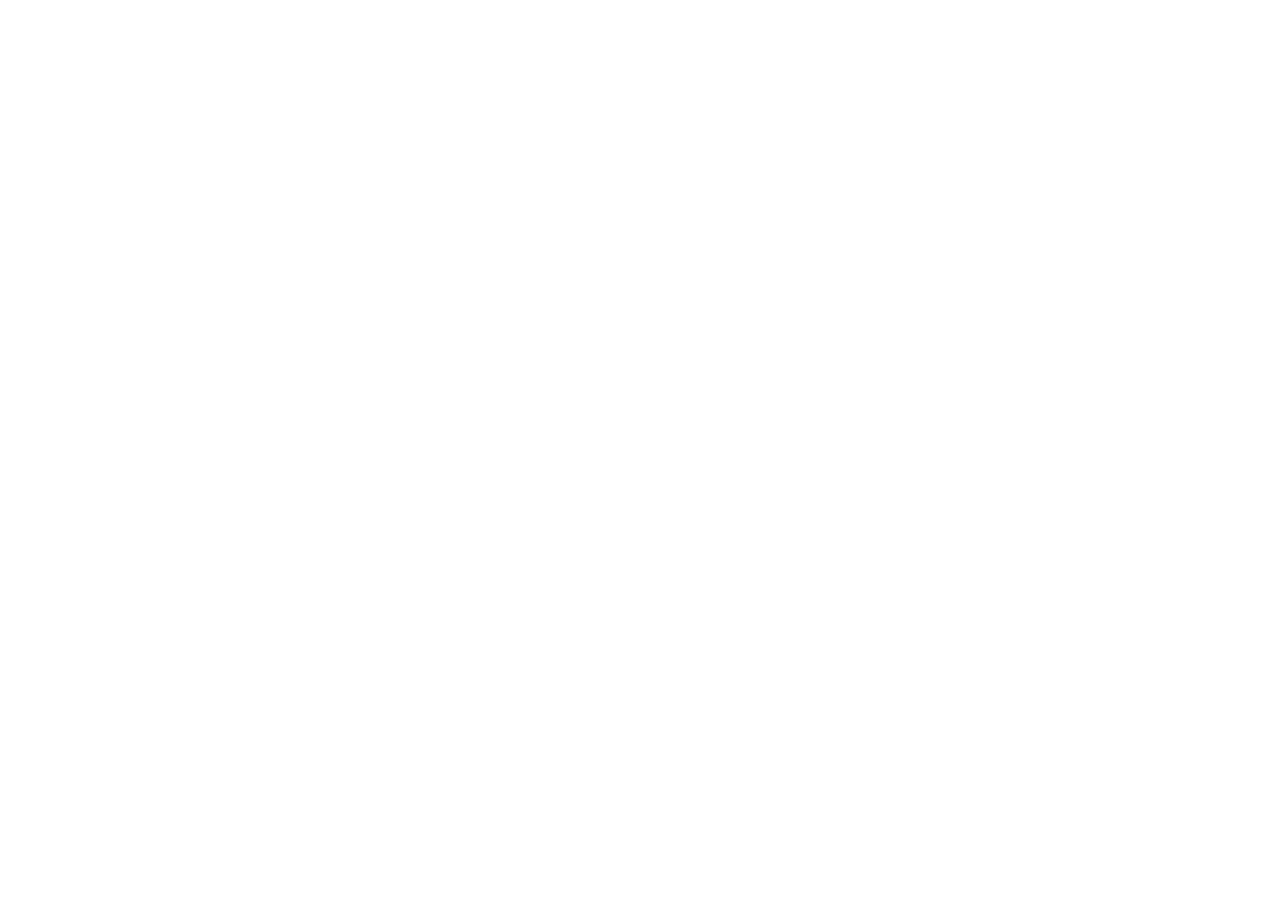
==== account.html @ 92887c5f "Add files via upload" ====
<!DOCTYPE html>
<html lang="en">
<head>
    <meta charset="UTF-8">
    <meta name="viewport" content="width=device-width, initial-scale=1.0">
    <title>Document</title>
</head>
<body>
    
</body>
</html>
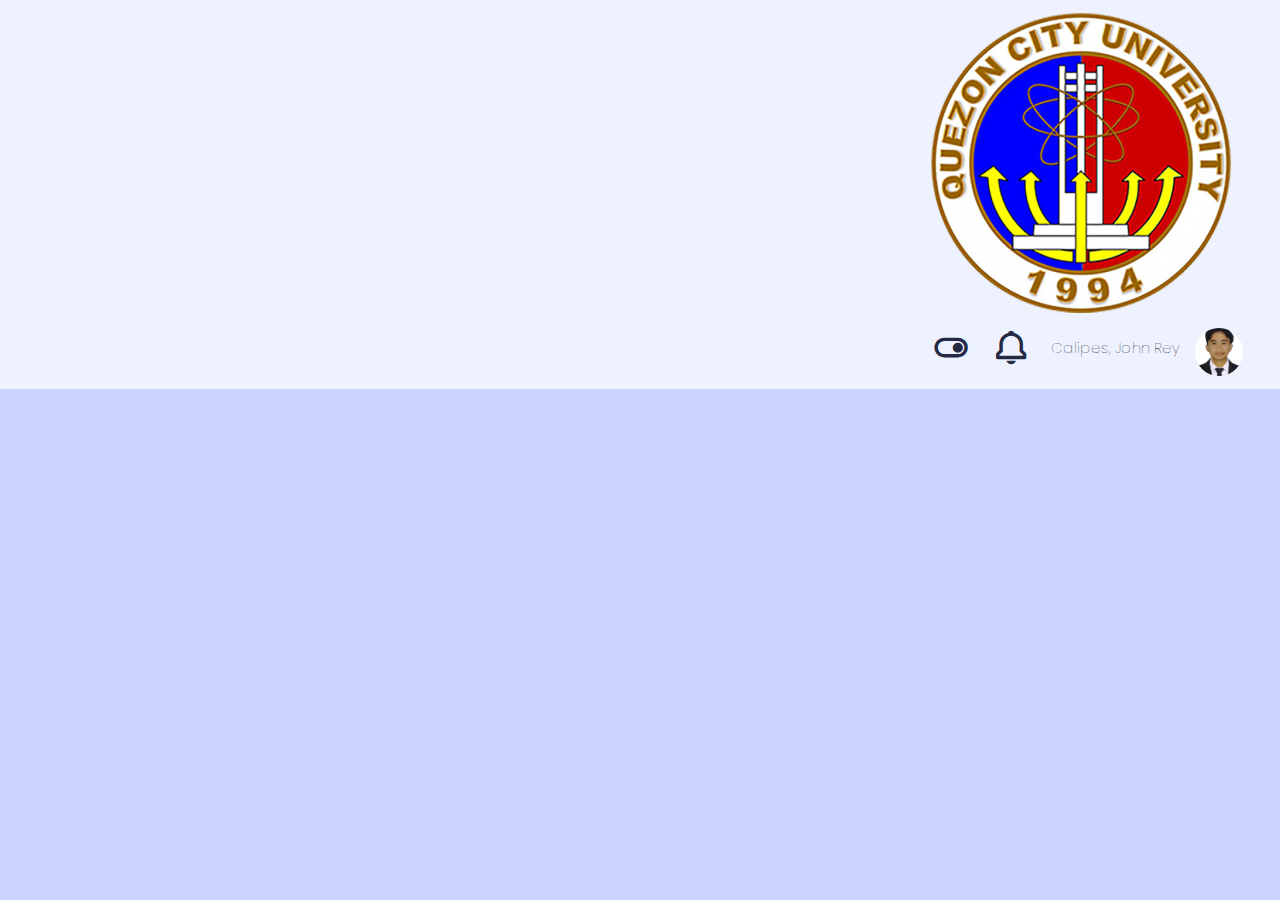
==== commit 15067a97: "Add files via upload" ====
--- a/account.html
+++ b/account.html
@@ -1,11 +1,33 @@
 <!DOCTYPE html>
 <html lang="en">
 <head>
-    <meta charset="UTF-8">
-    <meta name="viewport" content="width=device-width, initial-scale=1.0">
-    <title>Document</title>
+    <meta charset="UTF-8" />
+    <meta name="viewport" content="width=device-width, initial-scale=1.0" />
+    <title>Account</title>
+    <link rel="stylesheet" href="account.css" />
+    <link href='https://unpkg.com/boxicons@2.1.4/css/boxicons.min.css' rel='stylesheet'>
+    <link rel="stylesheet" href="https://fonts.googleapis.com/css2?family=Material+Symbols+Rounded:opsz,wght,FILL,GRAD@24,400,0,0" />
+    <link rel="icon" href="images/profile1.png">
 </head>
 <body>
-    
+    <header class="header">
+        <nav class="navbar">
+            <img src="/images/profile.png" alt="QCU Logo" class="qcu-logo">
+            <ul class="dropdown">
+                <li>
+                    <div class="user-icon-container">
+                        <i class='bx bx-toggle-right header-icons toggle-night-mode'></i>
+                        <i class='bx bx-bell header-icons notification'></i>
+                        <h3>Calipes, John Rey</h3>
+                        <img src="/images/profilepic.jpg" alt="Profile Picture" class="user-profile-image" id="userDropdownToggle">
+                        <div class="dropdown-content" id="userDropdown">
+                            <a href="/account.html"><i class='bx bxs-user-account'></i> Account</a>
+                            <a href="/index.html" class="logout-link"><i class='bx bx-log-out'></i> Logout</a>
+                        </div>
+                    </div>
+                </li>
+            </ul>
+        </nav>
+    </header>
 </body>
 </html>--- a/account.css
+++ b/account.css
@@ -0,0 +1,178 @@
+/* Importing Google Fonts - Poppins */
+@import url('https://fonts.googleapis.com/css2?family=Poppins:wght@400;500;600;700&display=swap');
+
+* {
+    margin: 0;
+    padding: 0;
+    box-sizing: border-box;
+    font-family: "Poppins", sans-serif;
+}
+
+:root {
+    --second-bg-color: #f0f0f0; /* Light gray background */
+    --bg-color: #333; /* Dark background for shadows */
+    --main-color: #05196e; /* Blue main color */
+    --text-color: #fff; /* White text color */
+
+    /* Night mode variables */
+    --night-bg: #333;
+    --night-text: #fff;
+    --night-second-bg: #222;
+    --night-header-bg: #222;
+    --night-icon-color: #fff;
+    --night-header-text: #fff;
+    --night-gradient-start: black; /* or #000 */
+    --night-gradient-end: black;   /* or #000 */
+}
+
+body {
+    min-height: 55vh;
+    background: #CBD4FF;
+    margin-top: 90px;
+    margin-left: 80px;
+    margin-bottom: 200px;
+    display: flex;
+    justify-content: center;
+    align-items: center;
+    transition: background-color 0.3s, color 0.3s; /* Smooth transitions */
+}
+
+body.night-mode {
+  background: linear-gradient(var(--night-gradient-start), var(--night-gradient-end));
+  color: var(--night-text);
+}
+
+body.night-mode .portfolio {
+    background-color: var(--night-second-bg);
+}
+
+body.night-mode .box-dashboard {
+    background-color: var(--night-second-bg);
+    color: var(--night-text);
+}
+
+body.night-mode .box-dashboard h2,
+body.night-mode .box-dashboard p {
+    color: var(--night-text);
+}
+
+.header {
+    width: 100%;
+    position: fixed;
+    top: 0;
+    right: 0;
+    background-color: #EEF2FF;
+    display: flex;
+    align-items: center;
+    justify-content: right;
+    z-index: 1;
+    padding: .8rem;
+    transition: background-color 0.3s; /* Smooth transitions */
+}
+
+body.night-mode .header{
+    background-color: var(--night-header-bg);
+}
+
+
+
+.header h3 {
+  margin-right: 15px;
+  font-size: 15px;
+  font-weight: 100;
+  transition: color 0.3s;
+}
+    .header h3:hover{
+        box-shadow: 0 2px #000; /* 2px offset in x and y direction*/
+    }
+
+body.night-mode .header h1{
+    color: var(--night-header-text);
+}
+
+.user-icon-container {
+    display: flex;
+    align-items: center;
+}
+
+.header-icons {
+    font-size: 40px;
+    color: #242a44;
+    margin-right: 20px;
+    cursor: pointer;
+    transition: color 0.3s;
+}
+
+body.night-mode .header-icons {
+    color: var(--night-icon-color);
+}
+
+.dropdown {
+    list-style: none;
+    padding: 0;
+    margin: 0;
+}
+.dropdown-content {
+  display: none;
+  position: absolute;
+  background-color: #05196e;
+  min-width: 160px;
+  box-shadow: 0px 8px 16px 0px rgba(0,0,0,0.2);
+  z-index: 1;
+  right: 0;
+  border-radius: 10px;
+  top: 100%; /* Position the dropdown below the image */
+  margin-top: 5px; /* Add some space between the image and dropdown */
+}
+
+.user-profile-container {
+    position: relative;
+    display: flex;
+}
+
+.user-profile-image {
+    width: 48px;
+    height: 48px;
+    border-radius: 50%;
+    cursor: pointer;
+    object-fit: cover;
+    margin-top: 0.5rem;
+    margin-right: 1.5rem;
+}
+
+.user-profile-image:hover {
+    box-shadow: 0px 5px 30px 0px rgba(76, 74, 78, 0.925);
+}
+
+.dropdown-content {
+    display: none;
+    position: absolute;
+    background-color: #05196e;
+    min-width: 160px;
+    box-shadow: 0px 8px 16px 0px rgba(0, 0, 0, 0.2);
+    z-index: 1;
+    right: 0;
+    border-radius: 10px;
+    transition: background-color 0.3s;
+}
+
+body.night-mode .dropdown-content{
+    background-color: var(--night-second-bg);
+}
+
+.dropdown-content a {
+    color: #F1F3FF;
+    padding: 12px 16px;
+    text-decoration: none;
+    display: block;
+    transition: background-color 0.3s, color 0.3s;
+}
+
+.dropdown-content a:hover {
+    background-color: white;
+    color: #05196e;
+}
+
+.user-profile-container:hover .dropdown-content {
+    display: block;
+}
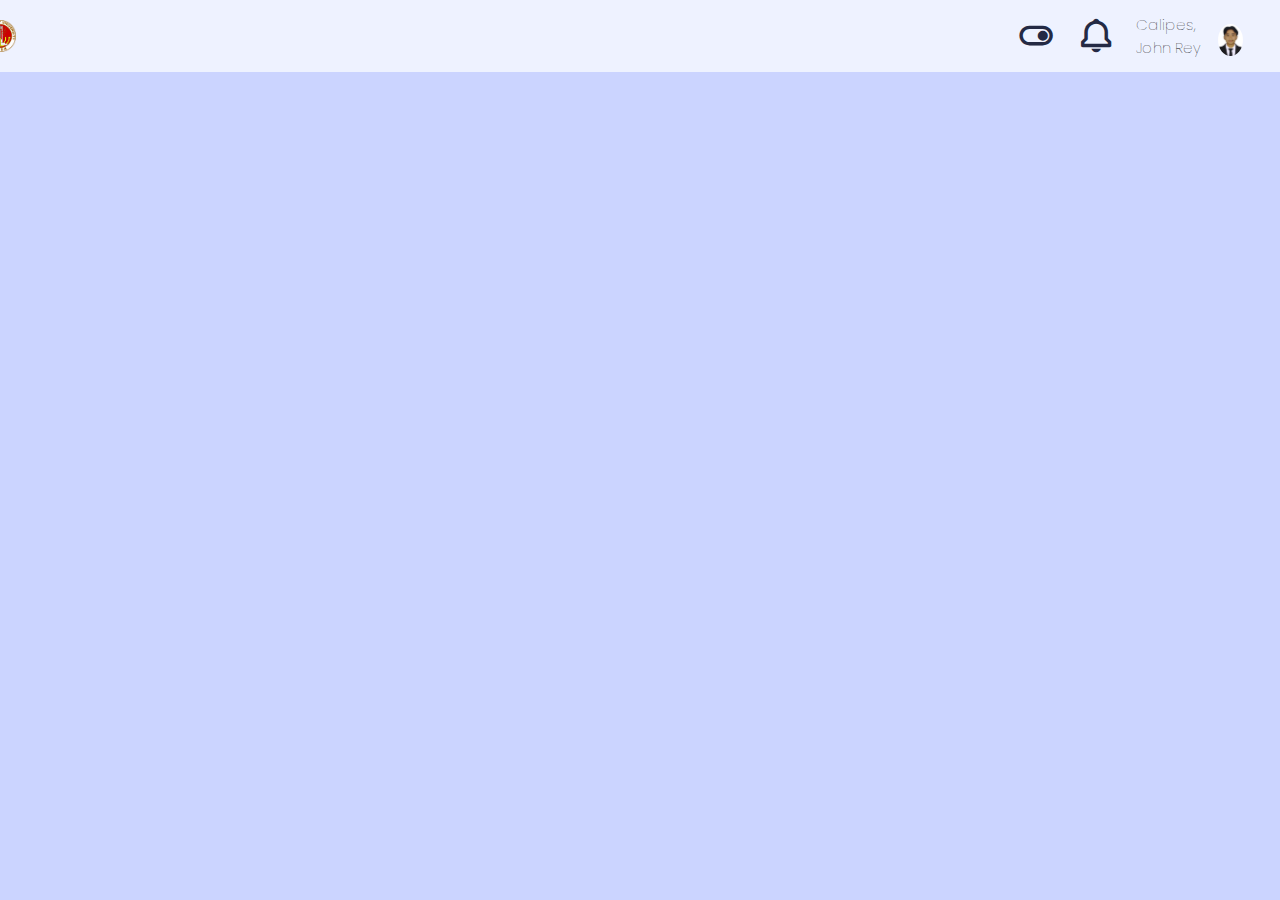
==== commit 1e9379ef: "Add files via upload" ====
--- a/account.html
+++ b/account.html
@@ -12,10 +12,10 @@
 <body>
     <header class="header">
         <nav class="navbar">
-            <img src="/images/profile.png" alt="QCU Logo" class="qcu-logo">
             <ul class="dropdown">
                 <li>
                     <div class="user-icon-container">
+                        <img src="/images/profile.png" alt="QCU Logo" class="qcu-logo">
                         <i class='bx bx-toggle-right header-icons toggle-night-mode'></i>
                         <i class='bx bx-bell header-icons notification'></i>
                         <h3>Calipes, John Rey</h3>
--- a/account.css
+++ b/account.css
@@ -131,8 +131,8 @@
 }
 
 .user-profile-image {
-    width: 48px;
-    height: 48px;
+    width: 32px;
+    height: 32px;
     border-radius: 50%;
     cursor: pointer;
     object-fit: cover;
@@ -176,3 +176,10 @@
 .user-profile-container:hover .dropdown-content {
     display: block;
 }
+
+.qcu-logo {
+    width: 32px;
+    height: 32px;
+    margin-right: 1000px;
+    top: 0;
+}